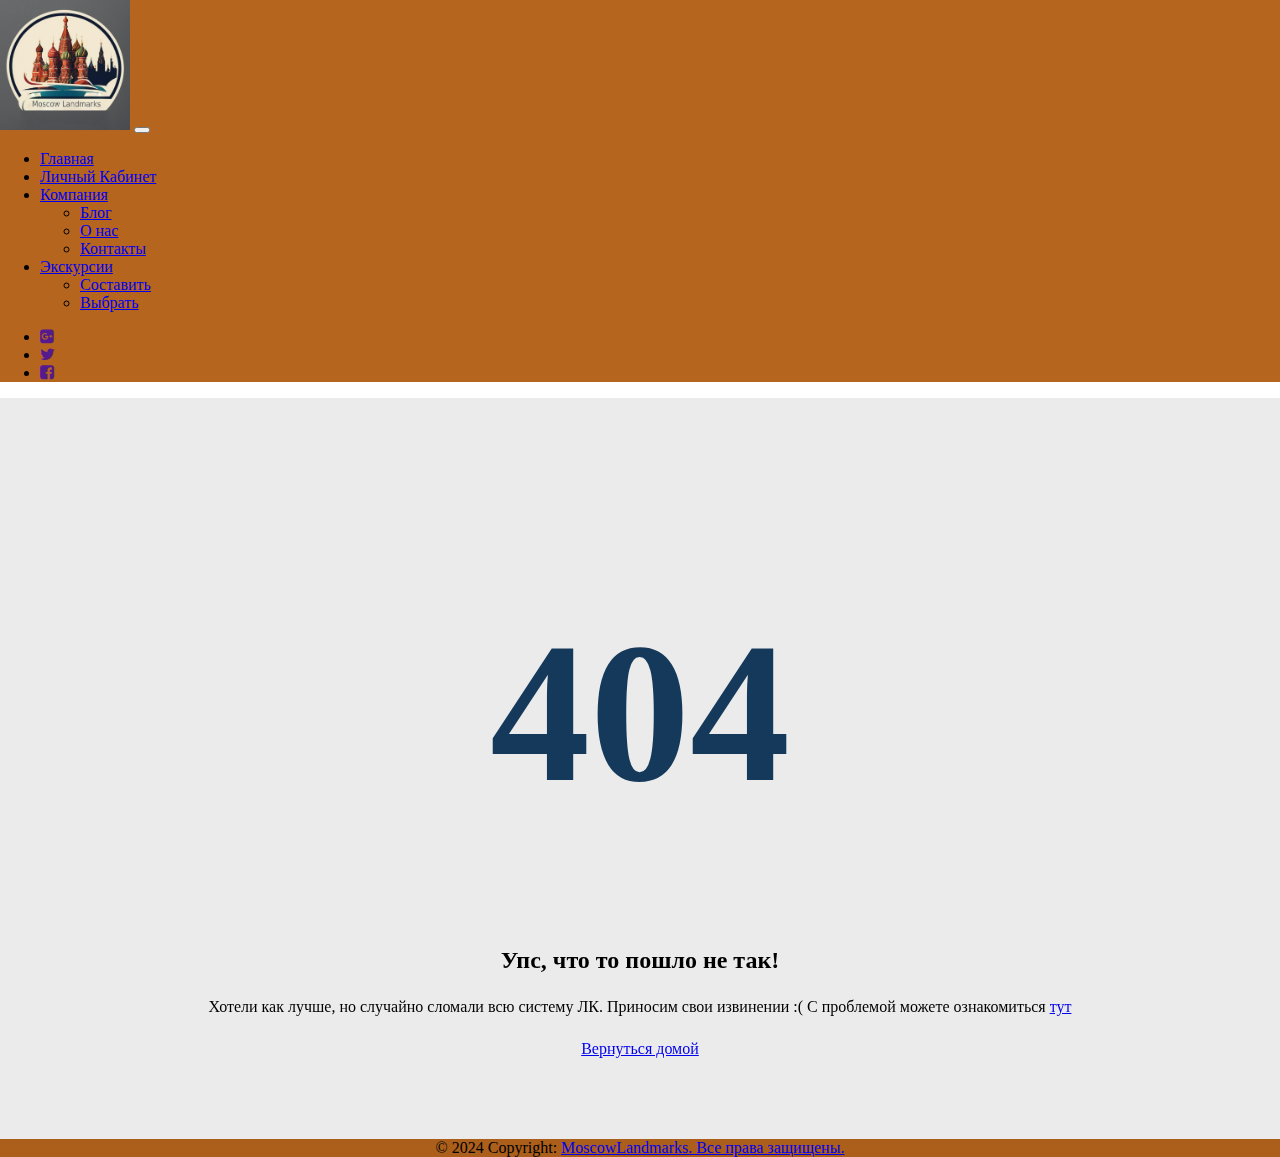
==== exm/lk.html @ d7761cd3 "Загрузка сайта" ====
<!DOCTYPE html>
<html lang="en">

<head>
    <meta charset="UTF-8">
    <meta name="viewport" content="width=device-width, initial-scale=1.0">
    <link href="https://cdn.jsdelivr.net/npm/bootstrap@5.0.2/dist/css/bootstrap.min.css" rel="stylesheet"
        integrity="sha384-EVSTQN3/azprG1Anm3QDgpJLIm9Nao0Yz1ztcQTwFspd3yD65VohhpuuCOmLASjC" crossorigin="anonymous">
    <link rel="stylesheet" href="https://cdnjs.cloudflare.com/ajax/libs/font-awesome/4.7.0/css/font-awesome.min.css">
    <link rel="stylesheet" href="style1.css">
    <link rel="icon" type="imgs/ico" href="imgs/icon.ico">
    <title>Document</title>
</head>

<body class="d-flex flex-column body">
    <!---------------------------------------------------- Навигация -------------------------------------------------- -->
    <nav class="navbar navbar-expand-lg navbar-light p-3" style="background-color: #b5651d;">
        <div class="container">
            <a class="navbar-brand" href="index.html"><img src="imgs/icon.png" alt="Moscow Landmarks" height="130"></a>
            <button class="navbar-toggler" type="button" data-bs-toggle="collapse" data-bs-target="#navbarNavDropdown" 
            aria-controls="navbarNavDropdown" aria-expanded="false" aria-label="Toggle navigation">
                <span class="navbar-toggler-icon"></span>
            </button>

            <div class=" collapse navbar-collapse" id="navbarNavDropdown">
                <ul class="navbar-nav ms-auto ">
                    <li class="nav-item">
                        <a class="nav-link mx-2 active" aria-current="page" href="index.html">Главная</a>
                    </li>
                    <li class="nav-item">
                        <a class="nav-link mx-2" href="lk.html">Личный Кабинет</a>
                    </li>
                    <li class="nav-item dropdown">
                        <a class="nav-link mx-2 dropdown-toggle" href="#" id="navbarDropdownMenuLink" role="button"
                            data-bs-toggle="dropdown" aria-expanded="false">
                            Компания
                        </a>
                        <ul class="dropdown-menu" aria-labelledby="navbarDropdownMenuLink">
                            <li><a class="dropdown-item" href="#blog">Блог</a></li>
                            <li><a class="dropdown-item" href="#about">О нас</a></li>
                            <li><a class="dropdown-item" href="#footer">Контакты</a></li>
                        </ul>
                    </li>
                    <li class="nav-item dropdown">
                        <a class="nav-link mx-2 dropdown-toggle" href="#" id="navbarDropdownMenuLink" role="button"
                            data-bs-toggle="dropdown" aria-expanded="false">Экскурсии</a>
                        <ul class="dropdown-menu" aria-labelledby="navbarDropdownMenuLink">
                            <li><a class="dropdown-item" href="#Tablews">Составить</a></li>
                            <li><a class="dropdown-item" href="#table2">Выбрать</a></li>
                        </ul>
                    </li>
                </ul>
                <ul class="navbar-nav ms-auto d-none d-lg-inline-flex">
                    <li class="nav-item mx-2">
                        <a class="nav-link text-dark h5" href="" target="blank"><i class="fa fa-google-plus-square"></i></a>
                    </li>
                    <li class="nav-item mx-2">
                        <a class="nav-link text-dark h5" href="" target="blank"><i class="fa fa-twitter"></i></a>
                    </li>
                    <li class="nav-item mx-2">
                        <a class="nav-link text-dark h5" href="" target="blank"><i class="fa fa-facebook-square"></i></a>
                    </li>
                </ul>
            </div>
        </div>
    </nav>
    <!---------------------------------------------------- MAIN------------------------------------------------- -->
    <section class="p-0 bg-img z-1000 cover-background" style="background-image: url(https://bootdey.com/img/Content/bg1.jpg);">
        <div class="container-fluid d-flex flex-column">
            <div class="row align-items-center justify-content-center min-vh-100">
                <div class="col-md-9 col-lg-6 my-5">
                    <div class="text-center error-page">
                        <h1 class="mb-0 text-secondary">404</h1>
                        <h2 class="mb-4 text-white">Упс, что то пошло не так!</h2>
                        <p class="w-sm-80 mx-auto mb-4 text-white">Хотели как лучше, но случайно сломали всю систему ЛК. Приносим свои извинении :( С проблемой можете ознакомиться <a class="fw-bold text-danger" href="#">тут</a></p>
                        <div>
                            <a href="index.html" class="btn btn-info btn-lg me-sm-2 mb-2 mb-sm-0">Вернуться домой</a>
                        </div>
                    </div>
                </div>
            </div>
        </div>
    </section>
     <!------------------------------------------------- FOOTER -------------------------------------------------------->
    <footer class="mt-auto bg-body-tertiary text-center text-lg-start mt-5" style="background-color: #b5651d;" id="footer">

        
        <div class="text-center p-3" style="background-color: rgba(0, 0, 0, 0.05);">
            © 2024 Copyright:
            <a class="text-body" href="#">MoscowLandmarks. Все права защищены.</a>
        </div>

    </footer>
    <!------------------------------------------------------------------------------------------------------------>

    <script src="https://cdn.jsdelivr.net/npm/bootstrap@5.0.2/dist/js/bootstrap.bundle.min.js"
        integrity="sha384-MrcW6ZMFYlzcLA8Nl+NtUVF0sA7MsXsP1UyJoMp4YLEuNSfAP+JcXn/tWtIaxVXM"
        crossorigin="anonymous"></script>

</body>

</html>
---- exm/style1.css ----
.body{
    height: 100vh;
    margin: 0;
}
body{margin-top:20px;}
.cover-background {
    position: relative !important;
    background-size: cover !important;
    overflow: hidden !important;
    background-position: center !important;
    background-repeat: no-repeat !important;
}
.p-0 {
    padding: 0!important;
}
section {
    padding: 120px 0;
    overflow: hidden;
    background: #fff;
}

.error-page {
    background-color: #BABABA4A;
    -webkit-backdrop-filter: blur(9px);
    backdrop-filter: blur(15px);
    border: 1px solid rgba(234,234,235,0.2);
    padding: 80px 20px;
}
.text-center {
    text-align: center!important;
}
.error-page h1 {
    font-size: 200px;
    line-height: 1;
    font-weight: 600;
}
.text-secondary {
    color: #15395A !important;
}
.mb-4 {
    margin-bottom: 1.5rem!important;
}
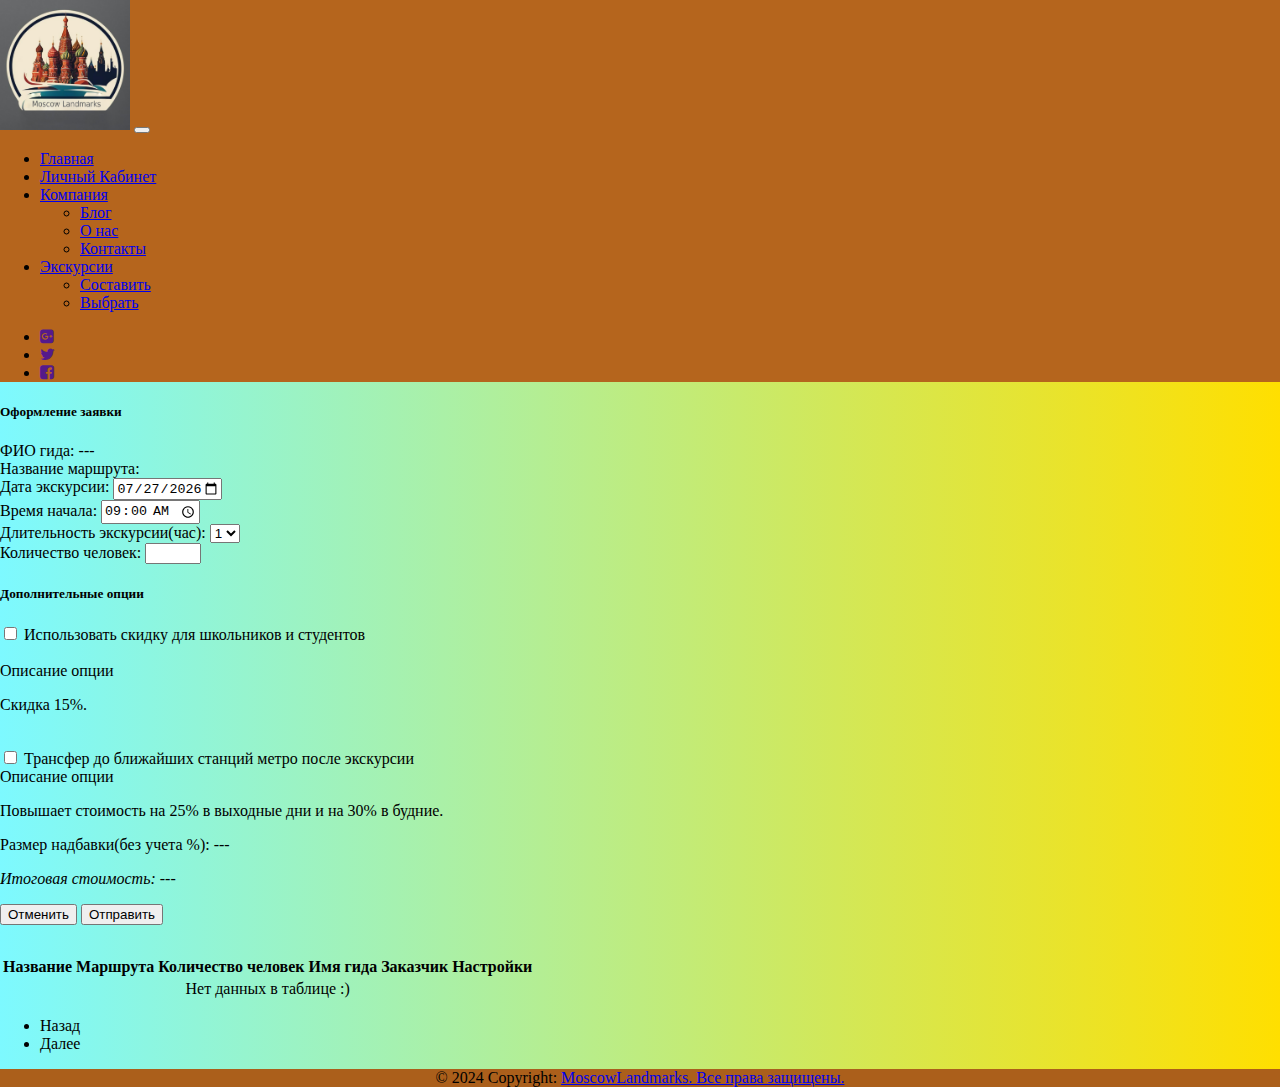
==== commit 432c3e3a: "Отображение записей в личном кабинете" ====
--- a/exm/lk.html
+++ b/exm/lk.html
@@ -12,11 +12,11 @@
     <title>Document</title>
 </head>
 
-<body class="d-flex flex-column body">
+<body class="d-flex flex-column body phon">
     <!---------------------------------------------------- Навигация -------------------------------------------------- -->
-    <nav class="navbar navbar-expand-lg navbar-light p-3" style="background-color: #b5651d;">
+    <nav class="navbar navbar-expand-lg navbar-light p-0" style="background-color: #b5651d;">
         <div class="container">
-            <a class="navbar-brand" href="index.html"><img src="imgs/icon.png" alt="Moscow Landmarks" height="130"></a>
+            <a class="navbar-brand p-0" href="index.html"><img src="imgs/icon.png" alt="Moscow Landmarks" height="130"></a>
             <button class="navbar-toggler" type="button" data-bs-toggle="collapse" data-bs-target="#navbarNavDropdown" 
             aria-controls="navbarNavDropdown" aria-expanded="false" aria-label="Toggle navigation">
                 <span class="navbar-toggler-icon"></span>
@@ -64,23 +64,140 @@
             </div>
         </div>
     </nav>
-    <!---------------------------------------------------- MAIN------------------------------------------------- -->
-    <section class="p-0 bg-img z-1000 cover-background" style="background-image: url(https://bootdey.com/img/Content/bg1.jpg);">
-        <div class="container-fluid d-flex flex-column">
-            <div class="row align-items-center justify-content-center min-vh-100">
-                <div class="col-md-9 col-lg-6 my-5">
-                    <div class="text-center error-page">
-                        <h1 class="mb-0 text-secondary">404</h1>
-                        <h2 class="mb-4 text-white">Упс, что то пошло не так!</h2>
-                        <p class="w-sm-80 mx-auto mb-4 text-white">Хотели как лучше, но случайно сломали всю систему ЛК. Приносим свои извинении :( С проблемой можете ознакомиться <a class="fw-bold text-danger" href="#">тут</a></p>
+    <!---------------------------------------------------- MAIN------------------------------------------------- --> 
+        <!-- Modal -->
+        <div class="modal fade request-modal" id="addRequestModal" tabindex="-1" aria-labelledby="exampleModalLabel"
+            aria-hidden="true">
+            <div class="modal-dialog">
+                <div class="modal-content">
+                    <div class="modal-header">
+                        <h5 class="modal-title" id="">Оформление заявки</h5>
+                    </div>
+                    <div class="modal-body">
                         <div>
-                            <a href="index.html" class="btn btn-info btn-lg me-sm-2 mb-2 mb-sm-0">Вернуться домой</a>
+                            <span>ФИО гида:
+                                <span class="gid-name fw-bold"> --- </span>
+                            </span>
+                            <br>
+                            <span>Название маршрута:
+                                <span class="excursion-name fw-bold"></span>
+                            </span>
+                            <form class="add-request-form add-event">
+                                <div class="row my-5">
+
+                                    <div class="col-sm-6 pt-3">
+                                        <label for="date">Дата экскурсии: </label>
+                                        <input type="date" id="date" class="datepicker form-control excursion-date"
+                                            name="date" placeholder="Дата" required>
+                                    </div>
+                                    <div class="col-sm-6 pt-3">
+                                        <label for="start-time">Время начала: </label>
+                                        <input type="time" id="start-time" class="form-control excursion-start"
+                                            name="time" value="09:00" placeholder="Время" min="09:00" max="23:00" step="1800"
+                                            required>
+
+                                    </div>
+                                    <div class="col-sm-6 pt-3">
+                                        <label for="time-select">Длительность экскурсии(час):</label>
+                                        <select name="hours" id="hours-select"
+                                            class="form-select w-100 col-sm-6 hours-selected"
+                                            aria-label="Default select example">
+                                            <option value = 1 selected class="one">1</option>
+                                            <option value = 2 >2</option>
+                                            <option value = 3 >3</option>
+                                        </select>
+                                    </div>
+                                    <div class="col-sm-6 pt-3">
+                                        <label for="count-people">Количество человек: </label>
+                                        <input type="number" id="count-people" class="form-control people-amount"
+                                            data-bind="value:replyNumber" min="1" max="20" required />
+                                    </div>
+                                </div>
+
+                                <h5>Дополнительные опции</h5>
+                                <div class="form-check">
+                                    <input class="form-check-input option-name" type="checkbox" id="flexCheckDefault" value="">
+                                    <label class="form-check-label fst-italic" for="flexCheckDefault">
+                                        Использовать скидку для школьников и студентов
+                                    </label>
+                                    <br>
+                                    <br>
+                                    <span class="fw-bold ">Описание опции
+                                        <p class="option-description">Скидка 15%.</p>
+                                    </span>
+                                    <br>
+                                    <input class="form-check-input option2" type="checkbox" id="option2" value="">
+                                    <label class="form-check-label fst-italic" for="option2">
+                                        Трансфер до ближайших станций метро после экскурсии
+                                    </label>
+                                    <br>
+                                    <span class="fw-bold ">Описание опции
+                                        <p class="option-description">Повышает стоимость на 25% в выходные дни и на 30% в будние.</p>
+                                    </span>
+                                    <span>Размер надбавки(без учета %):
+                                        <span class="option-discount"> ---</span>
+                                    </span>
+                                </div>
+                                <div class="my-3">
+                                    <p><i class="text-success">Итоговая стоимость: </i>
+                                        <span class="text-success excursion-price">---</span>
+                                    </p>
+                                </div>
+                                <div class="modal-footer">
+                                    <button type="button" class="btn btn-secondary col-md-3 close"
+                                        data-bs-dismiss="modal">Отменить</button>
+                                    <button type="button"
+                                        class="btn btn-primary col-md-3 sendRequest">Отправить</button>
+                                </div>
+
+                            </form>
+
                         </div>
                     </div>
                 </div>
             </div>
         </div>
-    </section>
+    <div class="container table-responsive p-top">
+
+        <table class="table table-striped table-hover " id="datatable">
+            <thead class="table-dark">
+                <tr>
+                    <th scope="col">Название Маршрута</th>
+                    <th scope="col">Количество человек</th>
+                    <th scope="col">Имя гида</th>
+                    <th scope="col">Заказчик</th>
+                    <th scope="col">Настройки</th>
+                </tr>
+            </thead>
+            <tbody class="fillbody">
+                <tr>
+                    <td colspan="5" class="text-center text-white">Нет данных в таблице :) </td>
+                </tr>
+            </tbody>
+        </table>
+
+    </div>
+    <nav aria-label="...">
+        <ul class="pagination pagination-btn d-flex justify-content-center m-auto">
+            <li class="page-item btn-prev disabled">
+                <span class="page-link">Назад</span>
+            </li>
+            <li class="page-item btn-next">
+                <a class="page-link" >Далее</a>
+            </li>
+        </ul>
+    </nav>
+    
+    
+    <template class="template-row">
+        <tr data-id="#" id="id-tr" class="main-table text-white">
+            <th scope="row" class="route ">1</th>
+            <td class="desc">example</td>
+            <td class="mainObjects">example</td>
+            <td class="SecondObjects">example</td>
+            <td><button class="chosen-btn btn btn-dark ">Выбрать</button></td>
+        </tr>
+    </template>
      <!------------------------------------------------- FOOTER -------------------------------------------------------->
     <footer class="mt-auto bg-body-tertiary text-center text-lg-start mt-5" style="background-color: #b5651d;" id="footer">
 
@@ -92,7 +209,7 @@
 
     </footer>
     <!------------------------------------------------------------------------------------------------------------>
-
+    <script src="index1.js"></script>
     <script src="https://cdn.jsdelivr.net/npm/bootstrap@5.0.2/dist/js/bootstrap.bundle.min.js"
         integrity="sha384-MrcW6ZMFYlzcLA8Nl+NtUVF0sA7MsXsP1UyJoMp4YLEuNSfAP+JcXn/tWtIaxVXM"
         crossorigin="anonymous"></script>
--- a/exm/style1.css
+++ b/exm/style1.css
@@ -3,12 +3,14 @@
     margin: 0;
 }
 body{margin-top:20px;}
-.cover-background {
-    position: relative !important;
-    background-size: cover !important;
-    overflow: hidden !important;
-    background-position: center !important;
-    background-repeat: no-repeat !important;
+.phon {
+    background: #b5651d;
+    /* fallback for old browsers */
+    background: -webkit-linear-gradient(to right, #7DF9FF, #ffdf00);
+    /* Chrome 10-25, Safari 5.1-6 */
+    background: linear-gradient(to right, #7DF9FF, #ffdf00);
+    /* W3C, IE 10+/ Edge, Firefox 16+, Chrome 26+, Opera 12+, Safari 7+ */
+
 }
 .p-0 {
     padding: 0!important;
@@ -39,4 +41,17 @@
 }
 .mb-4 {
     margin-bottom: 1.5rem!important;
+}
+.p-top{
+padding-top: 30px;
+}
+.main-table
+{
+    background: #c5c9c7;
+    /* fallback for old browsers */
+    background: -webkit-linear-gradient(to right, #c5c9c7, #b5651d);
+    /* Chrome 10-25, Safari 5.1-6 */
+    background: linear-gradient(to right, #c5c9c7, #b5651d);
+    /* W3C, IE 10+/ Edge, Firefox 16+, Chrome 26+, Opera 12+, Safari 7+ */
+
 }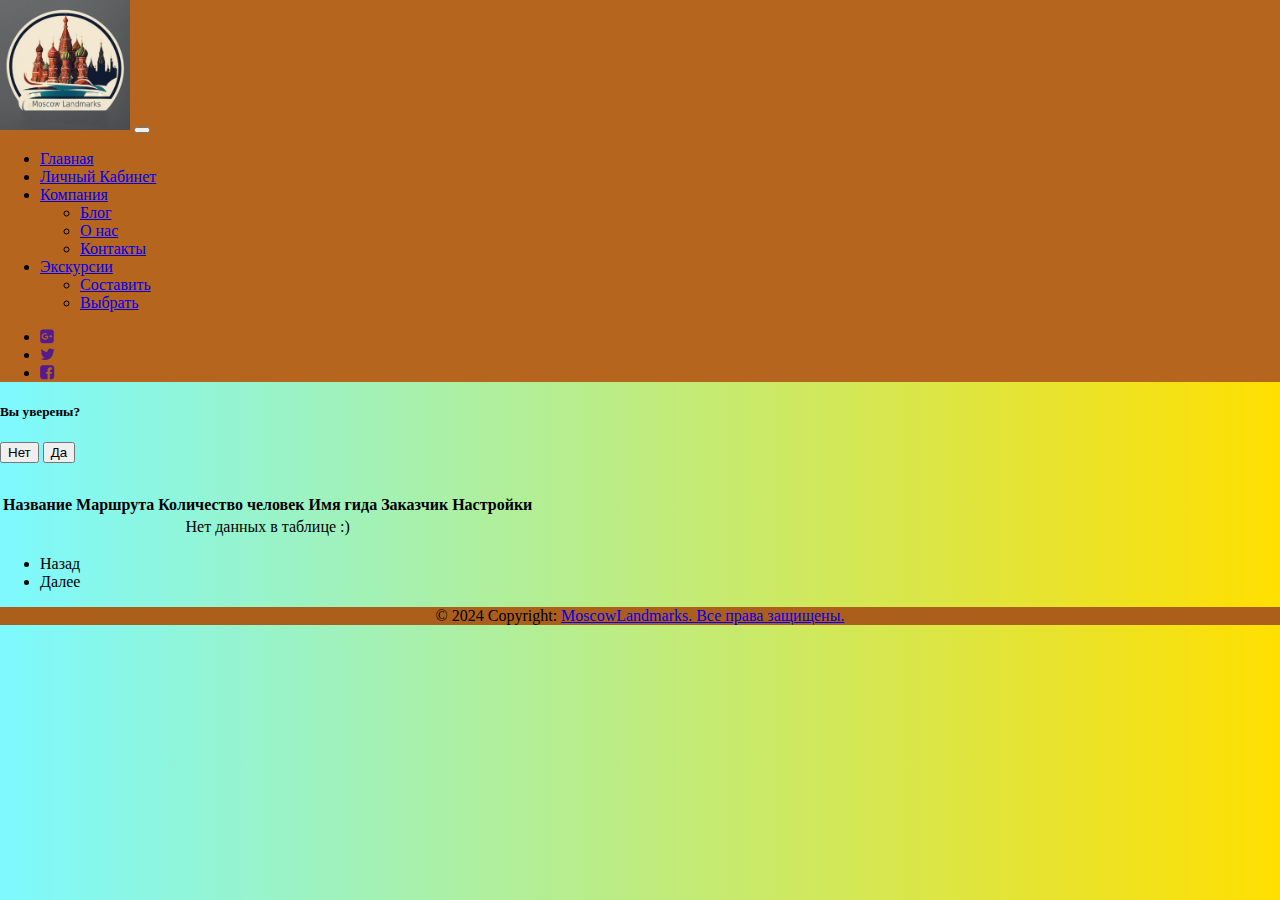
==== commit 8f49b05c: "Добавлена кнопка удалить" ====
--- a/exm/lk.html
+++ b/exm/lk.html
@@ -66,93 +66,20 @@
     </nav>
     <!---------------------------------------------------- MAIN------------------------------------------------- --> 
         <!-- Modal -->
-        <div class="modal fade request-modal" id="addRequestModal" tabindex="-1" aria-labelledby="exampleModalLabel"
+        <div class="modal fade request-modal" id="DELETERequestModal" tabindex="-1" aria-labelledby="exampleModalLabel"
             aria-hidden="true">
             <div class="modal-dialog">
                 <div class="modal-content">
                     <div class="modal-header">
-                        <h5 class="modal-title" id="">Оформление заявки</h5>
+                        <h5 class="modal-title" id="">Вы уверены?</h5>
                     </div>
                     <div class="modal-body">
-                        <div>
-                            <span>ФИО гида:
-                                <span class="gid-name fw-bold"> --- </span>
-                            </span>
-                            <br>
-                            <span>Название маршрута:
-                                <span class="excursion-name fw-bold"></span>
-                            </span>
-                            <form class="add-request-form add-event">
-                                <div class="row my-5">
-
-                                    <div class="col-sm-6 pt-3">
-                                        <label for="date">Дата экскурсии: </label>
-                                        <input type="date" id="date" class="datepicker form-control excursion-date"
-                                            name="date" placeholder="Дата" required>
-                                    </div>
-                                    <div class="col-sm-6 pt-3">
-                                        <label for="start-time">Время начала: </label>
-                                        <input type="time" id="start-time" class="form-control excursion-start"
-                                            name="time" value="09:00" placeholder="Время" min="09:00" max="23:00" step="1800"
-                                            required>
-
-                                    </div>
-                                    <div class="col-sm-6 pt-3">
-                                        <label for="time-select">Длительность экскурсии(час):</label>
-                                        <select name="hours" id="hours-select"
-                                            class="form-select w-100 col-sm-6 hours-selected"
-                                            aria-label="Default select example">
-                                            <option value = 1 selected class="one">1</option>
-                                            <option value = 2 >2</option>
-                                            <option value = 3 >3</option>
-                                        </select>
-                                    </div>
-                                    <div class="col-sm-6 pt-3">
-                                        <label for="count-people">Количество человек: </label>
-                                        <input type="number" id="count-people" class="form-control people-amount"
-                                            data-bind="value:replyNumber" min="1" max="20" required />
-                                    </div>
-                                </div>
-
-                                <h5>Дополнительные опции</h5>
-                                <div class="form-check">
-                                    <input class="form-check-input option-name" type="checkbox" id="flexCheckDefault" value="">
-                                    <label class="form-check-label fst-italic" for="flexCheckDefault">
-                                        Использовать скидку для школьников и студентов
-                                    </label>
-                                    <br>
-                                    <br>
-                                    <span class="fw-bold ">Описание опции
-                                        <p class="option-description">Скидка 15%.</p>
-                                    </span>
-                                    <br>
-                                    <input class="form-check-input option2" type="checkbox" id="option2" value="">
-                                    <label class="form-check-label fst-italic" for="option2">
-                                        Трансфер до ближайших станций метро после экскурсии
-                                    </label>
-                                    <br>
-                                    <span class="fw-bold ">Описание опции
-                                        <p class="option-description">Повышает стоимость на 25% в выходные дни и на 30% в будние.</p>
-                                    </span>
-                                    <span>Размер надбавки(без учета %):
-                                        <span class="option-discount"> ---</span>
-                                    </span>
-                                </div>
-                                <div class="my-3">
-                                    <p><i class="text-success">Итоговая стоимость: </i>
-                                        <span class="text-success excursion-price">---</span>
-                                    </p>
-                                </div>
-                                <div class="modal-footer">
-                                    <button type="button" class="btn btn-secondary col-md-3 close"
-                                        data-bs-dismiss="modal">Отменить</button>
-                                    <button type="button"
-                                        class="btn btn-primary col-md-3 sendRequest">Отправить</button>
-                                </div>
-
-                            </form>
-
-                        </div>
+                        <form class="add-request-form add-event-1">
+                            <div>
+                                <button class="btn btn-dark data-bs-dismiss="modal"">Нет</button>
+                                <button class="choose btn btn-dark ">Да</button>
+                            </div>
+                        </form>
                     </div>
                 </div>
             </div>
@@ -192,10 +119,10 @@
     <template class="template-row">
         <tr data-id="#" id="id-tr" class="main-table text-white">
             <th scope="row" class="route ">1</th>
-            <td class="desc">example</td>
-            <td class="mainObjects">example</td>
-            <td class="SecondObjects">example</td>
-            <td><button class="chosen-btn btn btn-dark ">Выбрать</button></td>
+            <td class="person">example</td>
+            <td class="GidName">example</td>
+            <td class="StudentName">example</td>
+            <td><button type="button" class="chosen-btn btn btn-dark " data-bs-toggle="modal" data-bs-target="#DELETERequestModal">Удалить</button></td>
         </tr>
     </template>
      <!------------------------------------------------- FOOTER -------------------------------------------------------->
